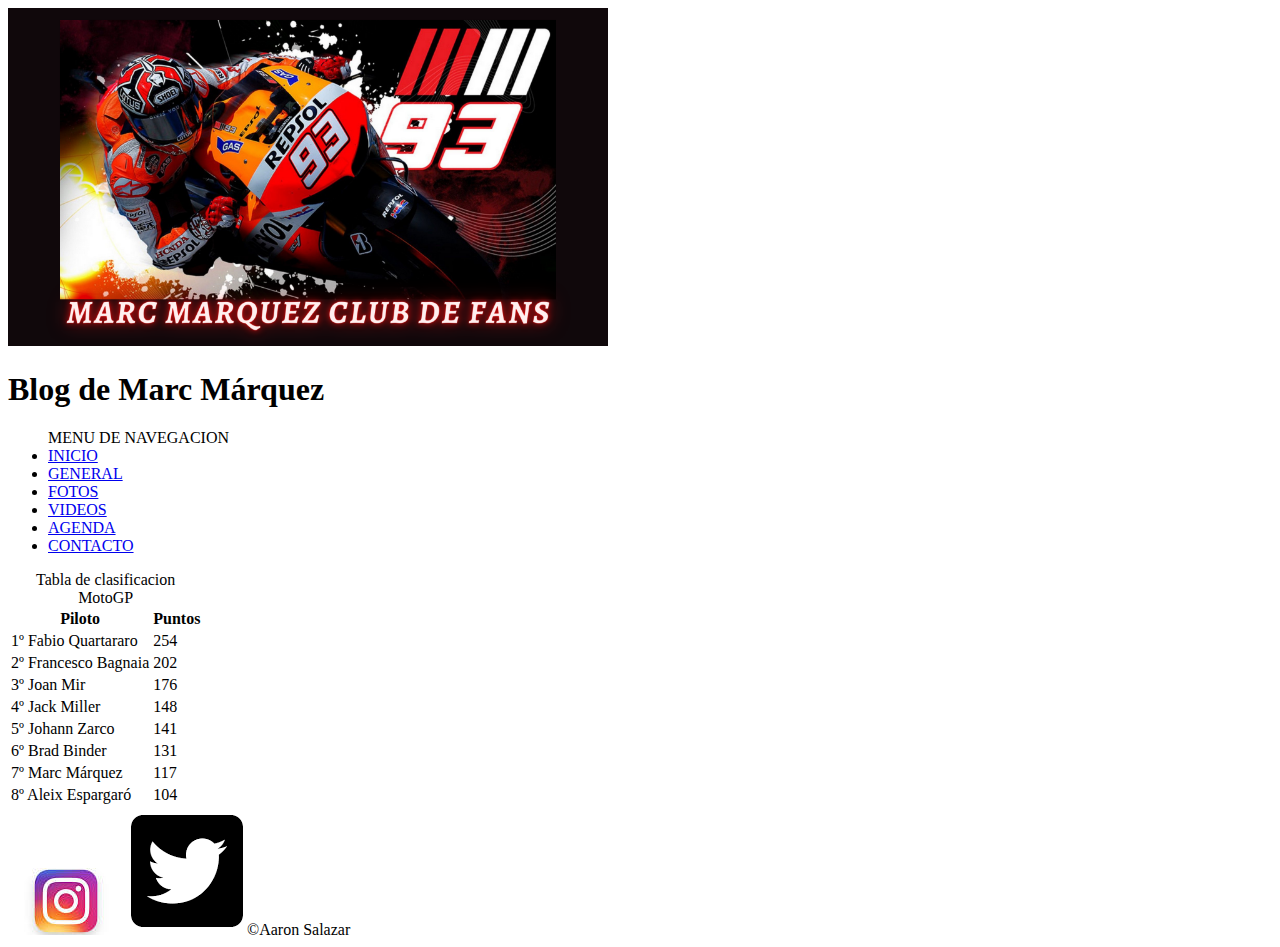
==== webs/agenda.html @ 3393c908 "confirmar" ====
<!DOCTYPE html>
<html lang"es">
    <head>
        <meta charset="utf-8">
        <title>Marc Marquez</title>
        <meta name="description" content="Acueradte de cambiar la descripcion">
        <meta name="viewport" content="width=device-width, initial-scale=1">
        <link rel="stylesheet" href="">
        <meta name="author" content="Aarón Salazar">
    </head>
    <body>
        <header>
            <img src="/img/portada.png" alt="portada" width="600px">
            <H1> Blog de Marc Márquez </H1>
        </header>
        <nav>
            <ul>MENU DE NAVEGACION
                <li><a href="/index.html">INICIO</a></li>
                <li><a href="/webs/general.html">GENERAL</a></li>
                <li><a href="/webs/fotos.html">FOTOS</a></li>
                <li><a href="/webs/videos.html">VIDEOS</a></li>
                <li><a href="./agenda.html">AGENDA</a></li>
                <li><a href="/webs/contacte.html">CONTACTO</a></li>
            </ul>
        </nav>
       
       <main>
        <table>
            <caption>Tabla de clasificacion MotoGP</caption>
            <thead>
                <tr>
                    <th>Piloto</th>
                    <th>Puntos</th>
                </tr>
            </thead>
            <tbody>
                <tr>
                    <td>1º	Fabio Quartararo</td>
                    <td>254</td>
                </tr>
                <tr>
                    <td>2º	Francesco Bagnaia</td>
                    <td>202</td>
                </tr>
                <tr>
                    <td>3º	Joan Mir </td>
                    <td>176 </td>
                </tr>
                <tr>
                    <td>4º	Jack Miller </td>
                    <td>148 </td>
                </tr>
                <tr>
                    <td>5º	Johann Zarco</td>
                    <td>141 </td>
                </tr>
                <tr>
                    <td>6º	Brad Binder </td>
                    <td>131 </td>
                </tr>
                <tr>
                    <td>7º	Marc Márquez </td>
                    <td>117 </td>
                </tr>
                <tr>
                    <td>8º	Aleix Espargaró </td>
                    <td>104 </td>
                </tr>
            </tbody>
        </table>
        
       </main>
       
        <footer>
            <a href="https://www.instagram.com/marcmarquez93/?hl=es" target="_blank"><img src="/img/INSTA.jpg"></a>
            <a href="https://www.instagram.com/marcmarquez93/?hl=es" target="_blank"><img src="/img/twitter.png"></a>
            &copy;Aaron Salazar 
        </footer>
    </body>
</html>
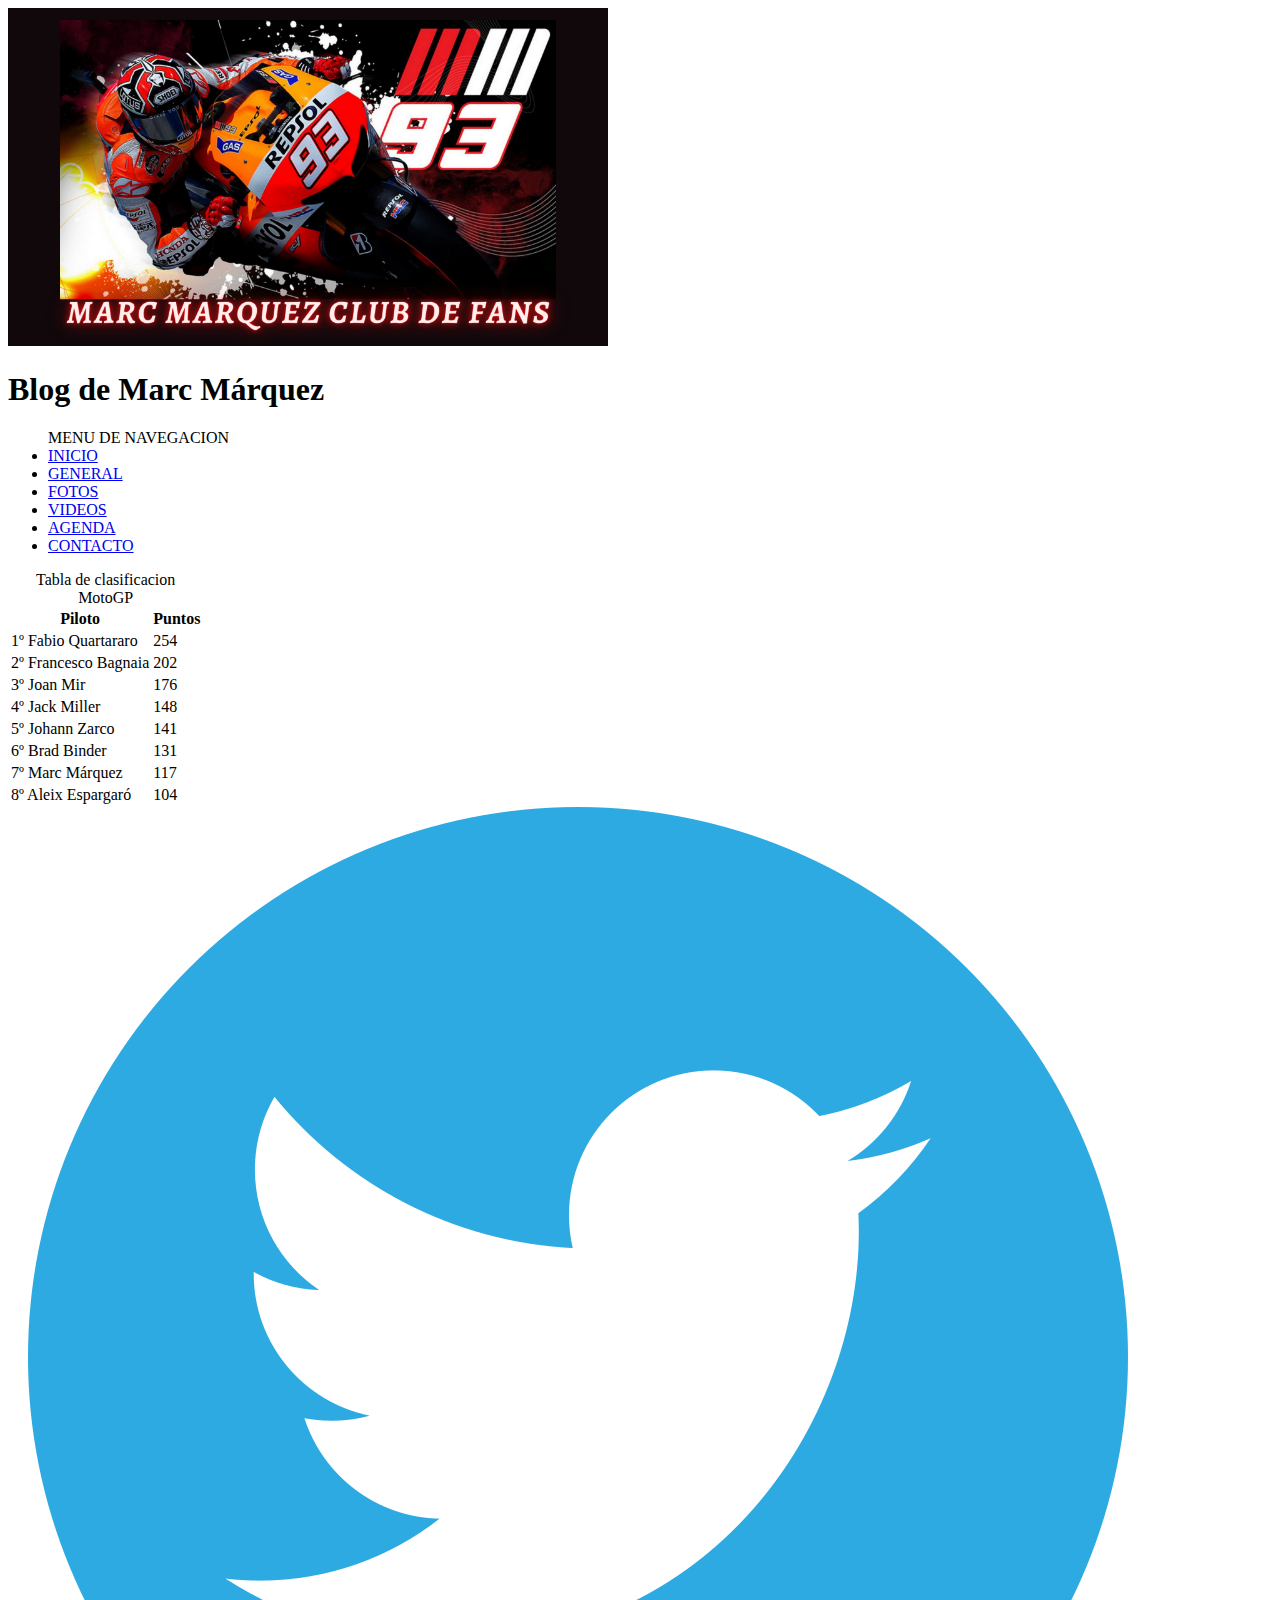
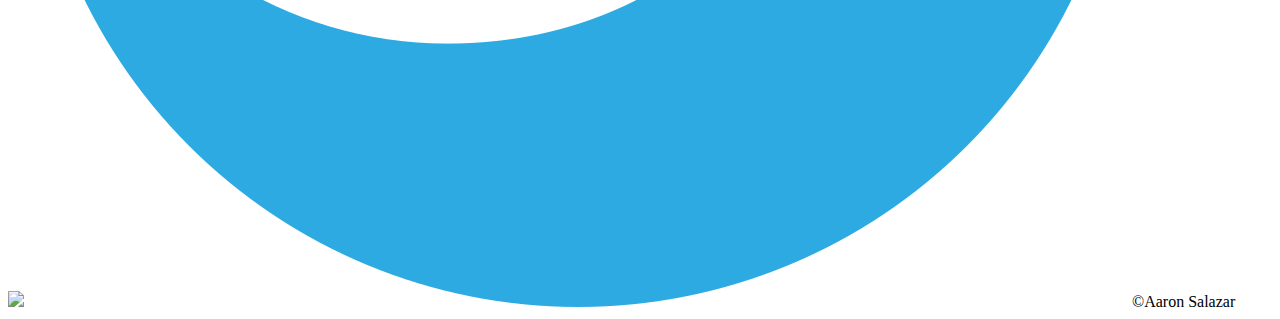
==== commit f4345fed: "css" ====
--- a/webs/agenda.html
+++ b/webs/agenda.html
@@ -5,7 +5,7 @@
         <title>Marc Marquez</title>
         <meta name="description" content="Acueradte de cambiar la descripcion">
         <meta name="viewport" content="width=device-width, initial-scale=1">
-        <link rel="stylesheet" href="">
+        <link rel="stylesheet" href="./css/common.css">
         <meta name="author" content="Aarón Salazar">
     </head>
     <body>
